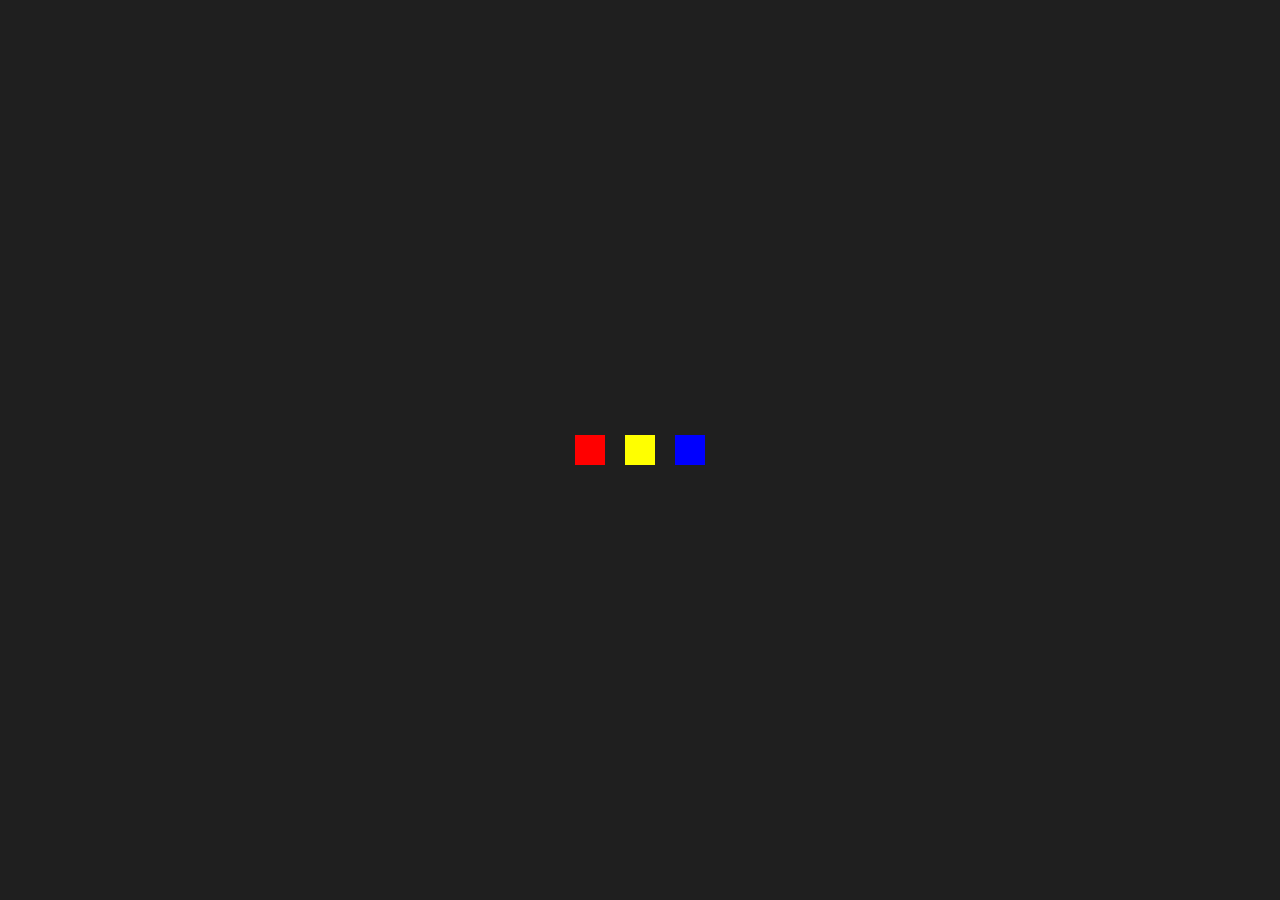
==== 5_LoadingAnimation2/index.html @ 9678bb2e "added the second loading animation" ====
<!DOCTYPE html>
<html lang="en">

<head>
    <meta charset="UTF-8">
    <meta name="viewport" content="width=device-width, initial-scale=1.0">
    <title>Loading Animation 1</title>
    <link rel="stylesheet" href="style.css">
</head>

<body>
    <div class="container">
        <div class="load-dock">
            <div class="box"></div>
            <div class="box"></div>
            <div class="box"></div>
        </div>
    </div>
</body>

</html>
---- 5_LoadingAnimation2/style.css ----
* {
    margin: 0;
    padding: 0;
    box-sizing: border-box;
}
body {
    height: 100%;
    width: 100%;
}

.container{
    height: 100vh;
    display: flex;
    justify-content: center;
    align-items: center;
    background-color: #1f1f1f;
}

.load-dock{
    display: flex;
    gap: 20px;
}

@keyframes waiting{
    from { rotate: 45deg; }
    to { rotate: 135deg; }
}

.box{
    height: 30px;
    aspect-ratio: 1;
    animation: waiting infinite ease-out 1s;
}

.box:first-child{
    background-color: red;
}

.box:nth-child(2){
    background-color: yellow;
}

.box:last-child{
    background-color: blue;
}
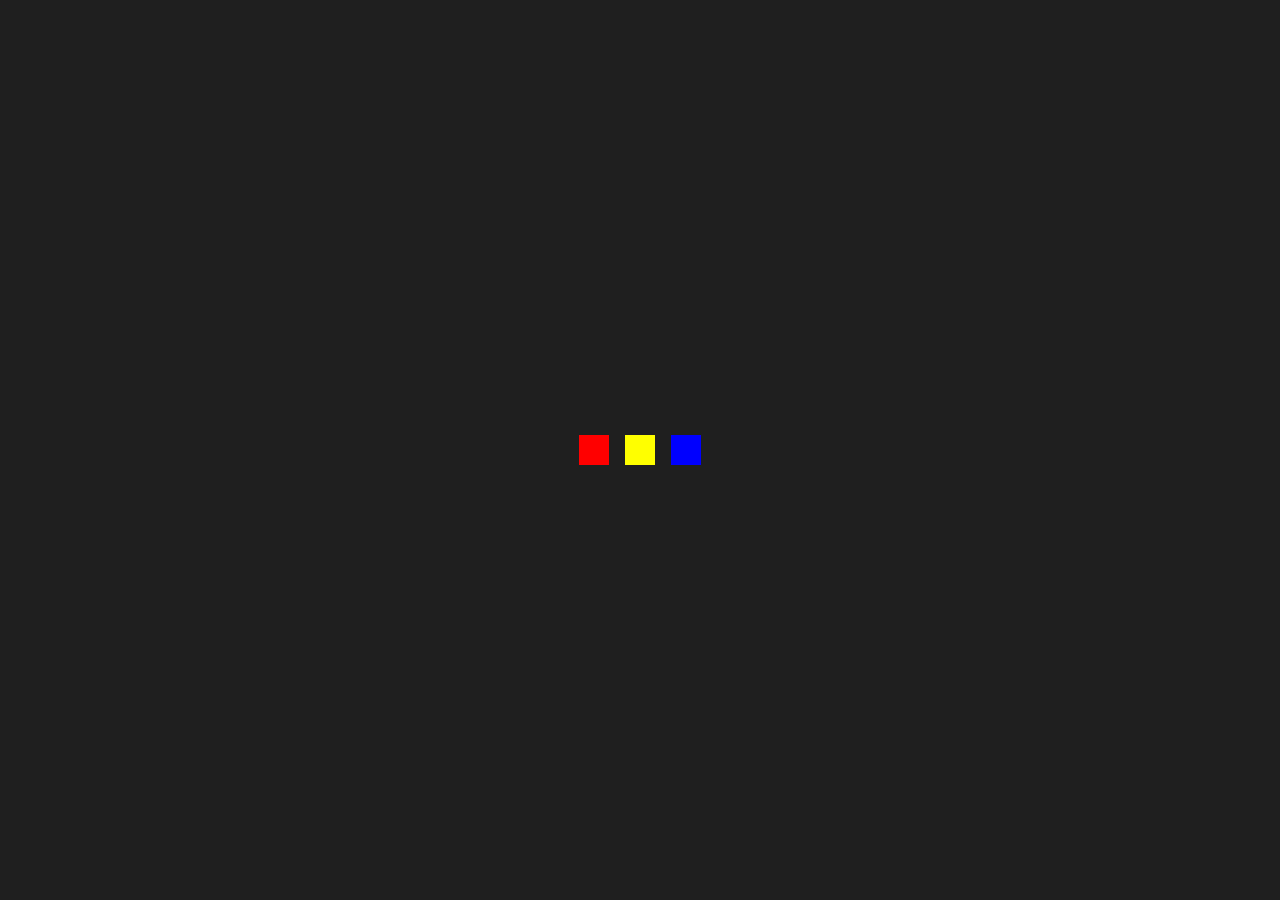
==== commit 720a3be3: "optimize some parts" ====
--- a/5_LoadingAnimation2/index.html
+++ b/5_LoadingAnimation2/index.html
@@ -10,11 +10,9 @@
 
 <body>
     <div class="container">
-        <div class="load-dock">
-            <div class="box"></div>
-            <div class="box"></div>
-            <div class="box"></div>
-        </div>
+        <div class="box"></div>
+        <div class="box"></div>
+        <div class="box"></div>
     </div>
 </body>
 
--- a/5_LoadingAnimation2/style.css
+++ b/5_LoadingAnimation2/style.css
@@ -16,11 +16,6 @@
     background-color: #1f1f1f;
 }
 
-.load-dock{
-    display: flex;
-    gap: 20px;
-}
-
 @keyframes waiting{
     from { rotate: 45deg; }
     to { rotate: 135deg; }
@@ -29,7 +24,8 @@
 .box{
     height: 30px;
     aspect-ratio: 1;
-    animation: waiting infinite ease-out 1s;
+    margin:8px;
+    animation: waiting infinite ease-out 0.8s;
 }
 
 .box:first-child{
